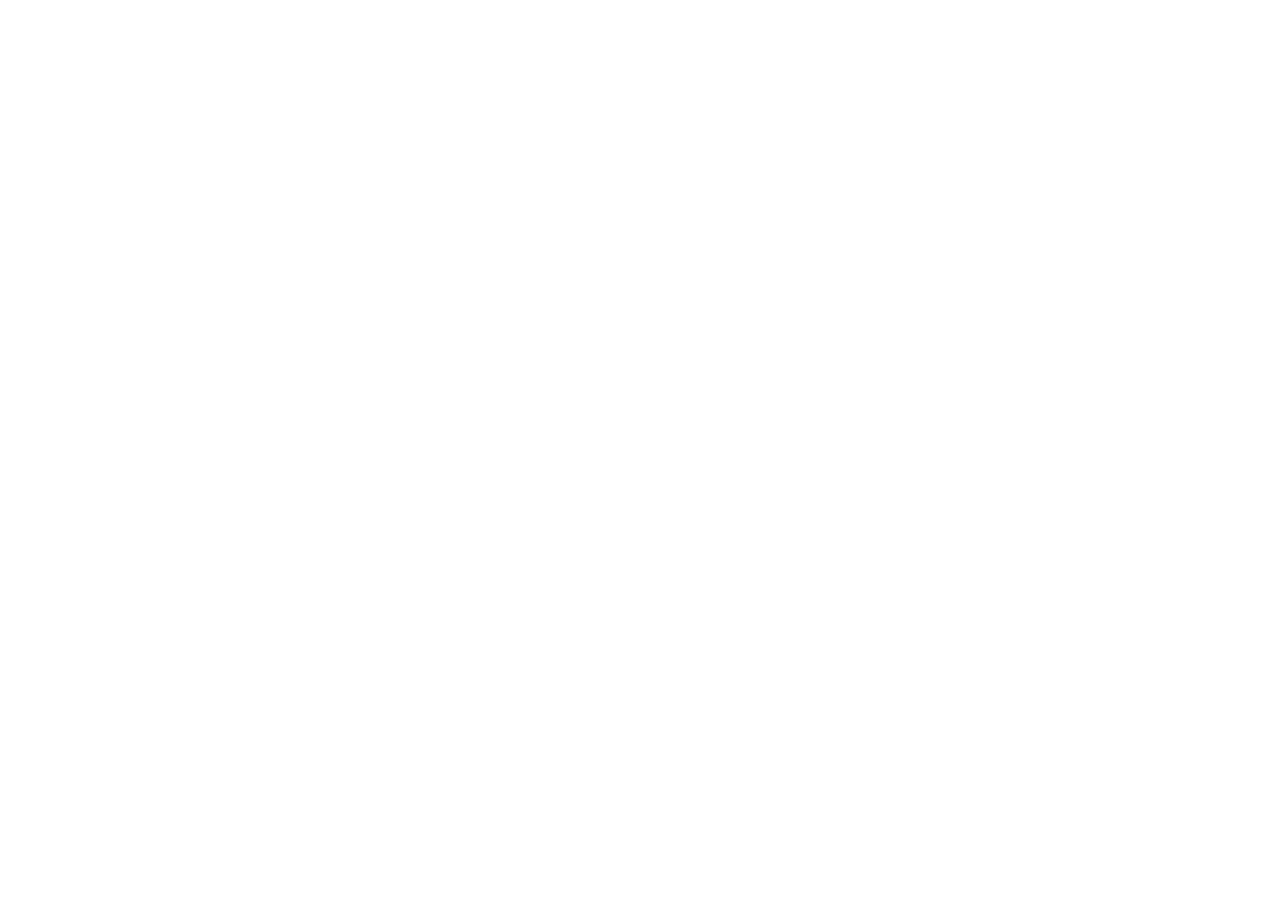
==== index.html @ 0a03c99e "Edit README.md & Add index.html" ====
<!DOCTYPE html>
<html lang="en">
<head>
    <meta charset="UTF-8">
    <meta http-equiv="X-UA-Compatible" content="IE=edge">
    <meta name="viewport" content="width=device-width, initial-scale=1.0">
    <title>Document</title>
</head>
<body>
    
</body>
</html>
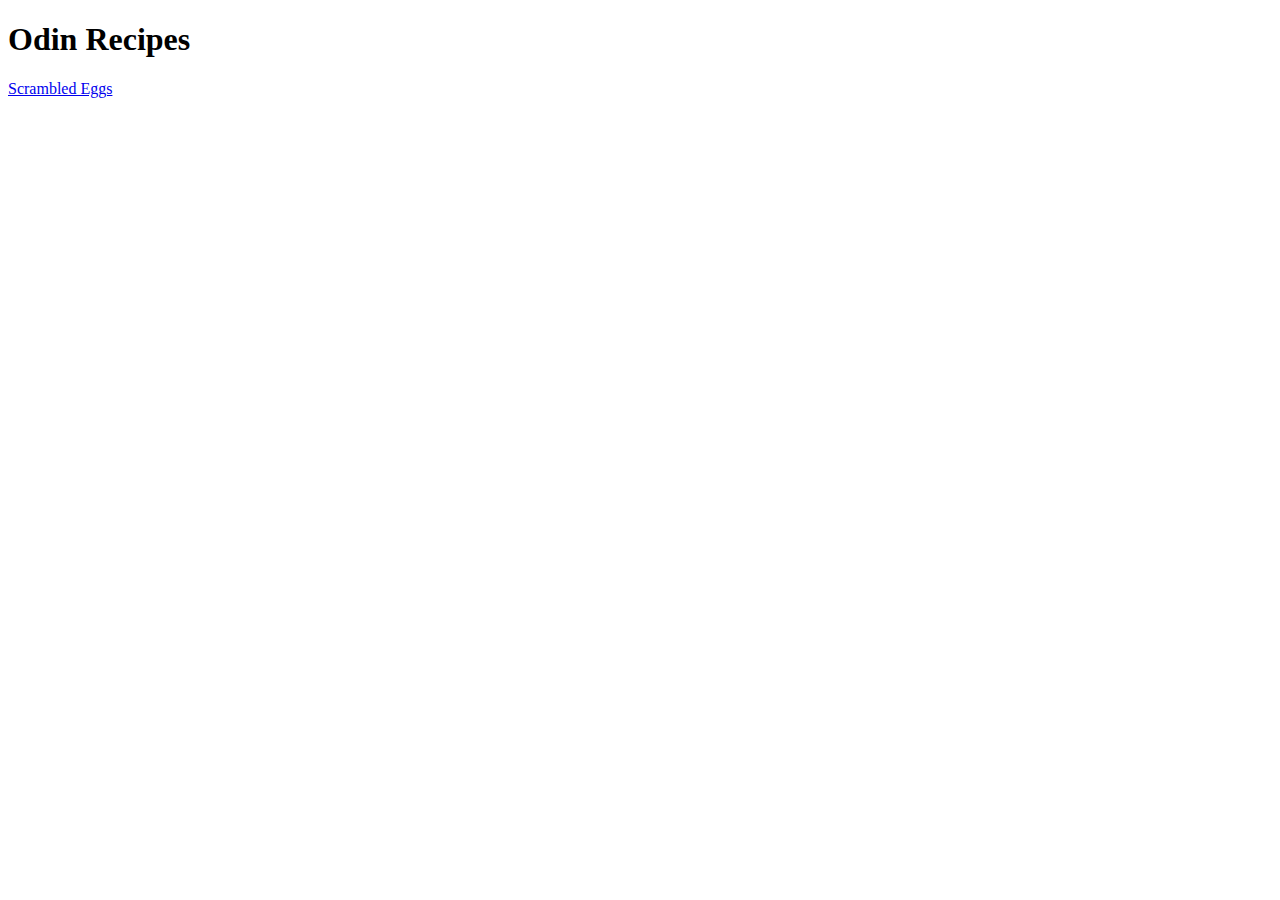
==== commit ec2d7a43: "Add new page for scrambled eggs and  images folder" ====
--- a/index.html
+++ b/index.html
@@ -1,12 +1,16 @@
 <!DOCTYPE html>
 <html lang="en">
+
 <head>
     <meta charset="UTF-8">
     <meta http-equiv="X-UA-Compatible" content="IE=edge">
     <meta name="viewport" content="width=device-width, initial-scale=1.0">
-    <title>Document</title>
+    <title>Odin Recipes</title>
 </head>
+
 <body>
-    
+    <h1>Odin Recipes</h1>
+    <a href="./recipes/scrambled-eggs.html">Scrambled Eggs</a>
 </body>
+
 </html>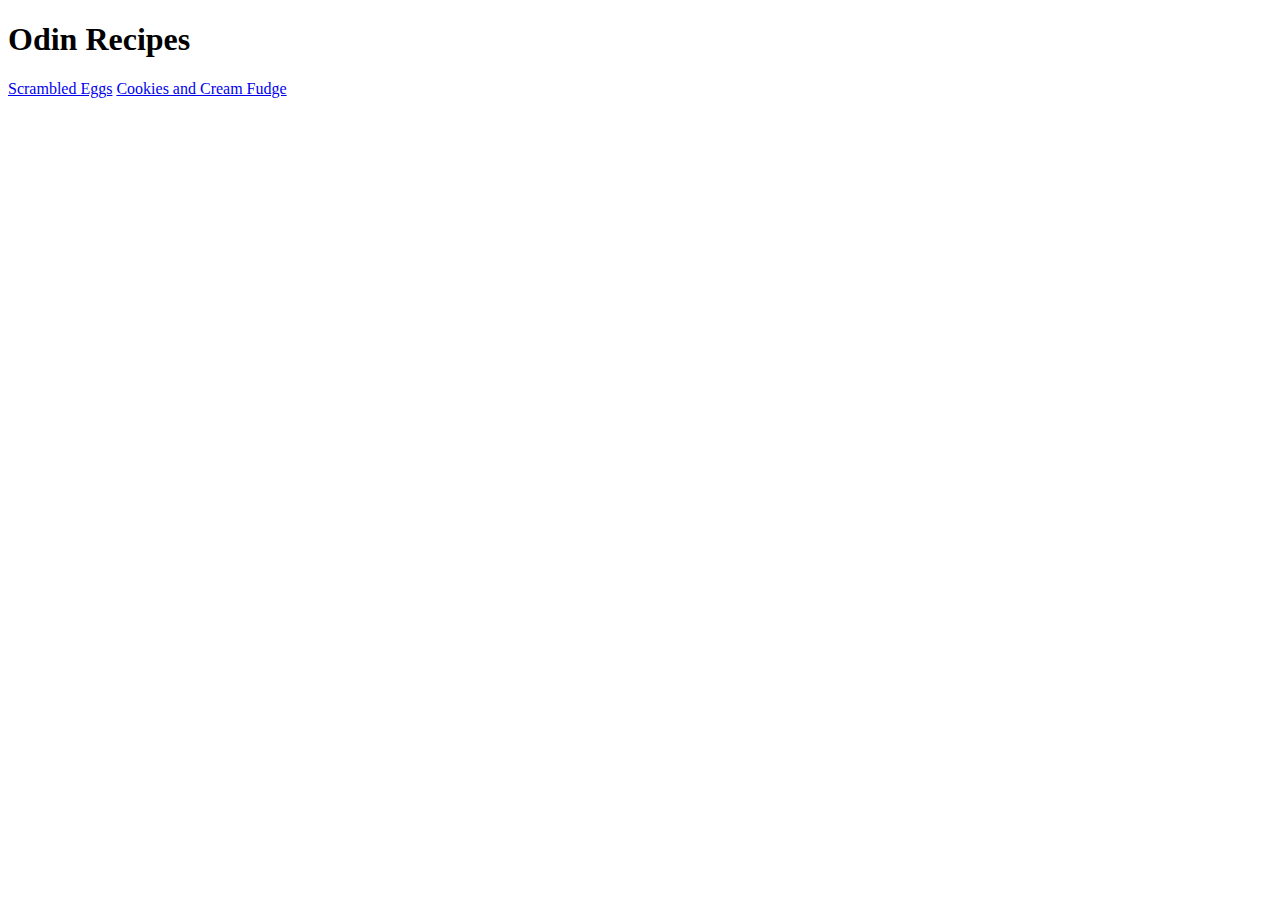
==== commit 0fce3184: "Add cookies and cream fudge recipe page" ====
--- a/index.html
+++ b/index.html
@@ -11,6 +11,7 @@
 <body>
     <h1>Odin Recipes</h1>
     <a href="./recipes/scrambled-eggs.html">Scrambled Eggs</a>
+    <a href="./recipes/Cookies-and-Cream-Fudge.html">Cookies and Cream Fudge</a>
 </body>
 
 </html>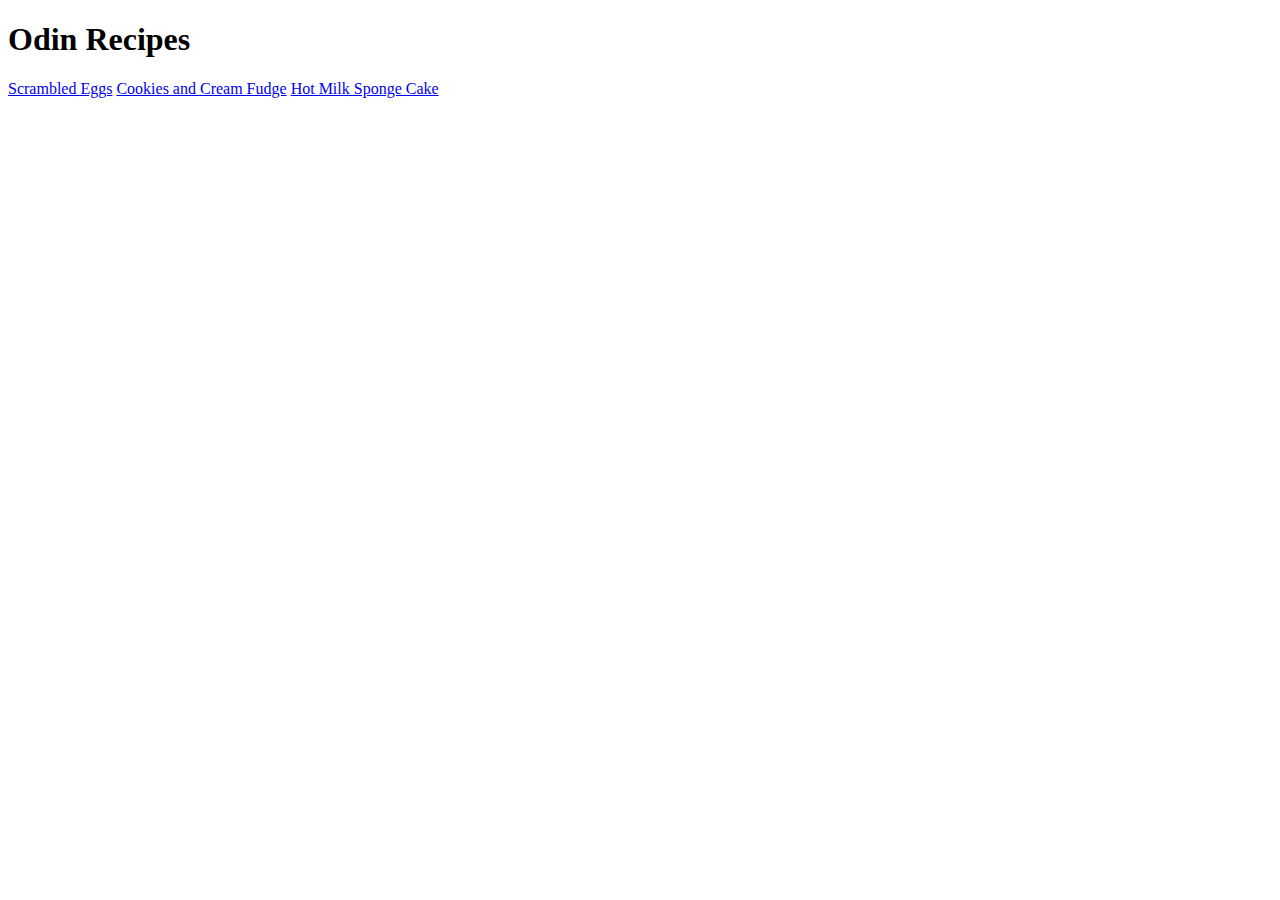
==== commit f622e03f: "Add hot milk sponge cake recipe page and index" ====
--- a/index.html
+++ b/index.html
@@ -12,6 +12,7 @@
     <h1>Odin Recipes</h1>
     <a href="./recipes/scrambled-eggs.html">Scrambled Eggs</a>
     <a href="./recipes/Cookies-and-Cream-Fudge.html">Cookies and Cream Fudge</a>
+    <a href="./recipes/Hot-Milk-Sponge-Cake.html">Hot Milk Sponge Cake</a>
 </body>
 
 </html>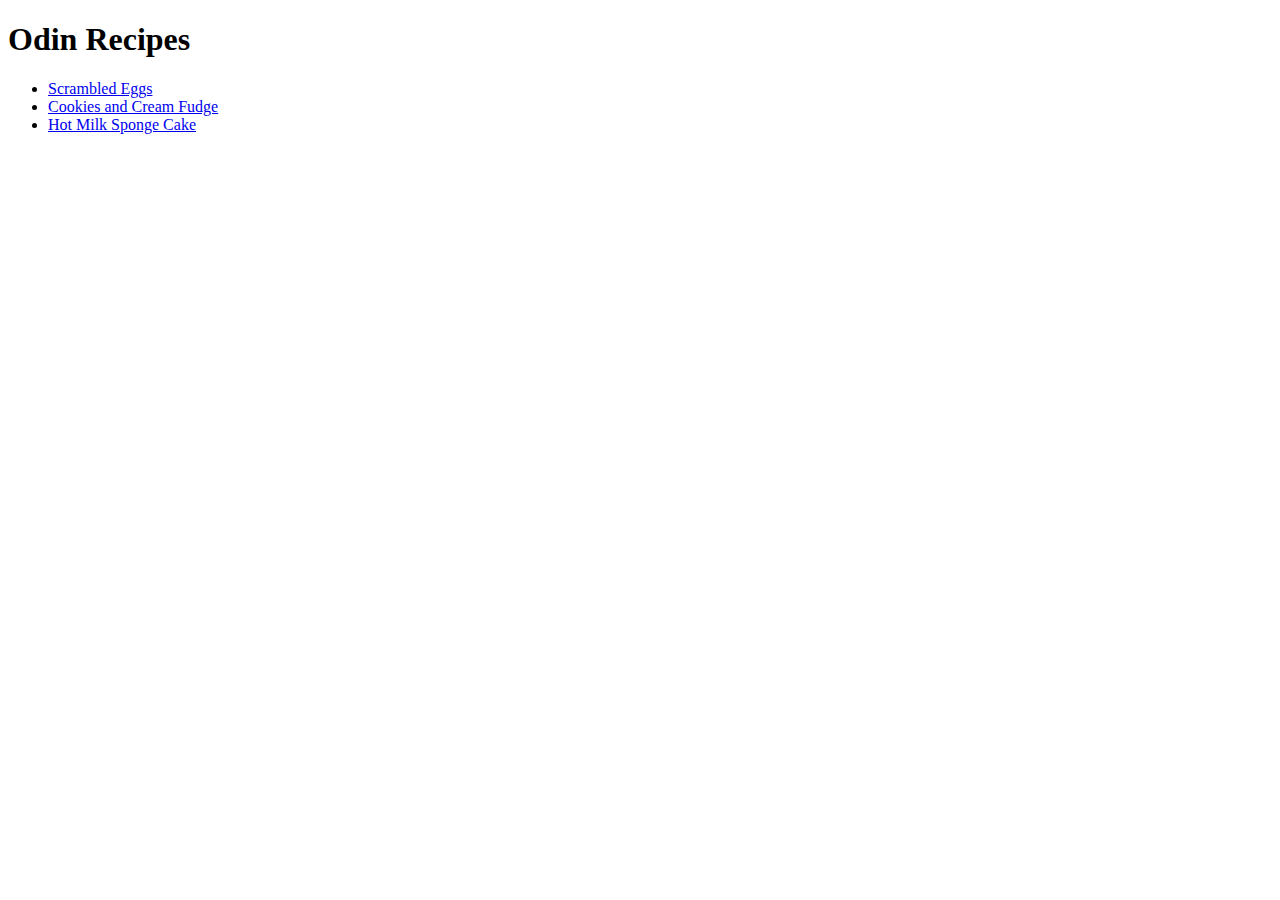
==== commit 07699028: "Add unordered list for recipe links" ====
--- a/index.html
+++ b/index.html
@@ -10,9 +10,11 @@
 
 <body>
     <h1>Odin Recipes</h1>
-    <a href="./recipes/scrambled-eggs.html">Scrambled Eggs</a>
-    <a href="./recipes/Cookies-and-Cream-Fudge.html">Cookies and Cream Fudge</a>
-    <a href="./recipes/Hot-Milk-Sponge-Cake.html">Hot Milk Sponge Cake</a>
+    <ul>
+        <li><a href="./recipes/scrambled-eggs.html">Scrambled Eggs</a></li>
+        <li><a href="./recipes/Cookies-and-Cream-Fudge.html">Cookies and Cream Fudge</a></li>
+        <li><a href="./recipes/Hot-Milk-Sponge-Cake.html">Hot Milk Sponge Cake</a></li>
+    </ul>
 </body>
 
 </html>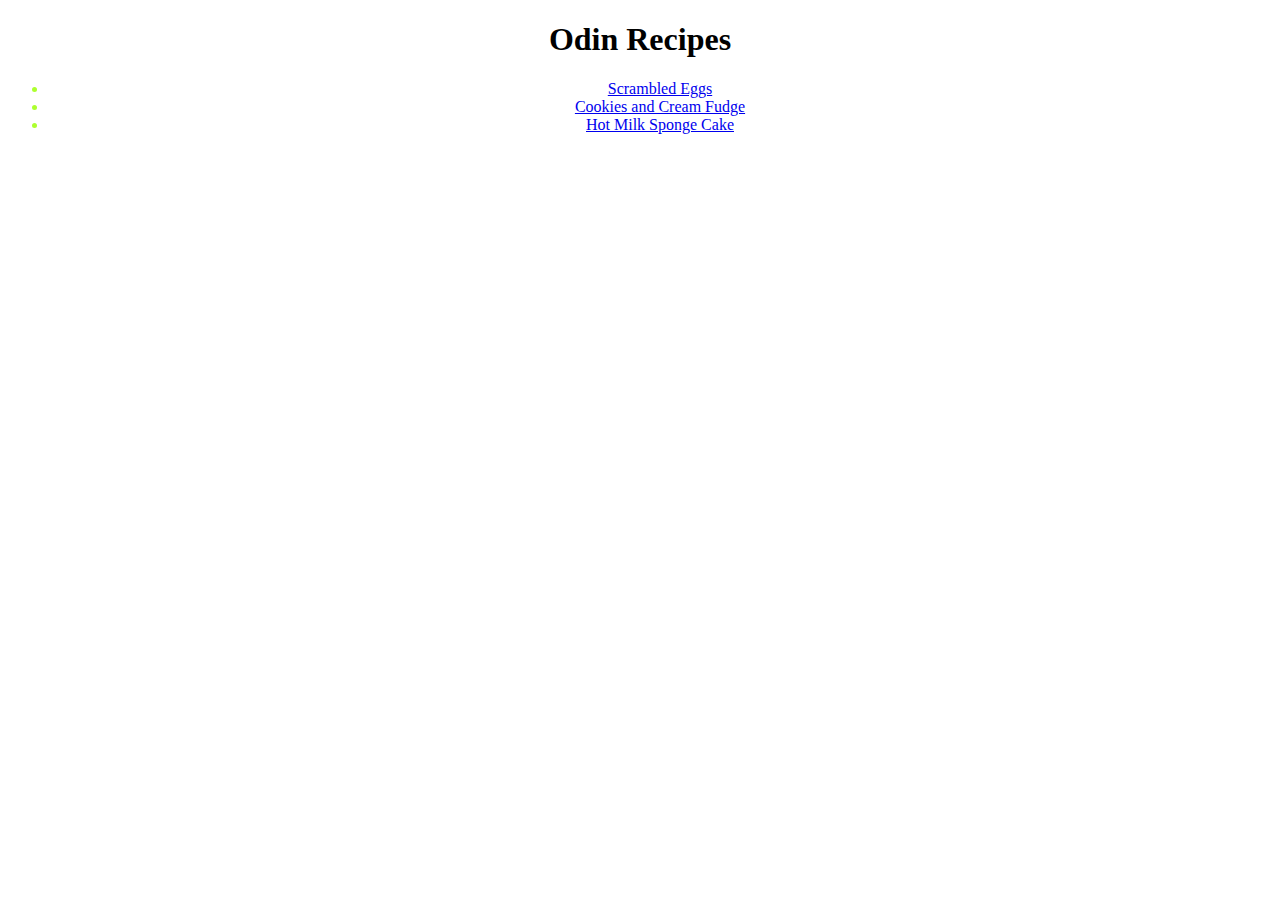
==== commit 59265479: "Add class ids" ====
--- a/index.html
+++ b/index.html
@@ -6,14 +6,15 @@
     <meta http-equiv="X-UA-Compatible" content="IE=edge">
     <meta name="viewport" content="width=device-width, initial-scale=1.0">
     <title>Odin Recipes</title>
+    <link rel="stylesheet" href="style.css">
 </head>
 
 <body>
-    <h1>Odin Recipes</h1>
+    <h1 class="title">Odin Recipes</h1>
     <ul>
-        <li><a href="./recipes/scrambled-eggs.html">Scrambled Eggs</a></li>
-        <li><a href="./recipes/Cookies-and-Cream-Fudge.html">Cookies and Cream Fudge</a></li>
-        <li><a href="./recipes/Hot-Milk-Sponge-Cake.html">Hot Milk Sponge Cake</a></li>
+        <li class="recipe"><a href="./recipes/scrambled-eggs.html">Scrambled Eggs</a></li>
+        <li class="recipe"><a href="./recipes/Cookies-and-Cream-Fudge.html">Cookies and Cream Fudge</a></li>
+        <li class="recipe"><a href="./recipes/Hot-Milk-Sponge-Cake.html">Hot Milk Sponge Cake</a></li>
     </ul>
 </body>
 
--- a/style.css
+++ b/style.css
@@ -0,0 +1,7 @@
+.title, .recipe {
+    text-align: center;
+}
+
+.recipe {
+    color: greenyellow;
+}
